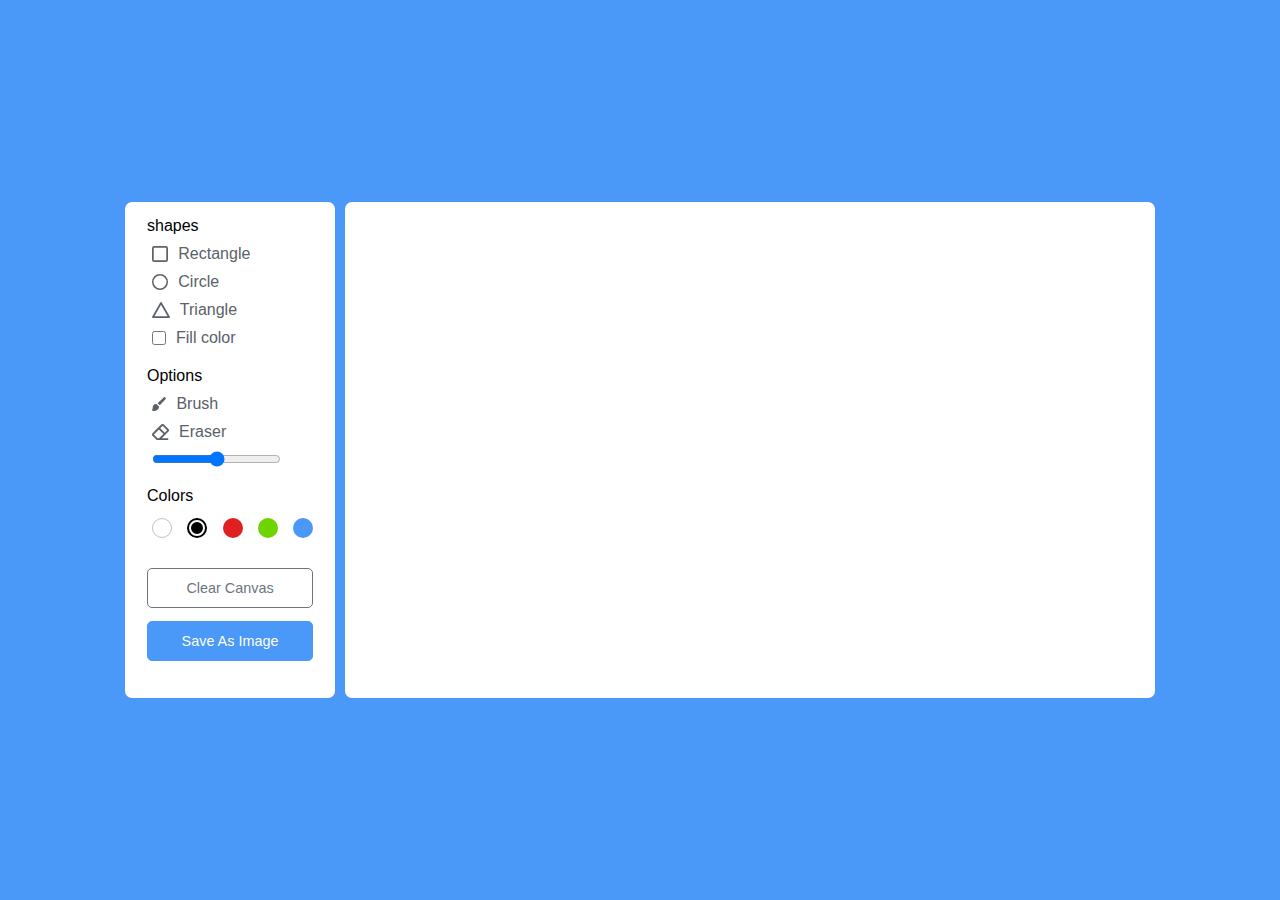
==== addPicture.html @ 76acd955 "[FEAT]:added video canvas" ====
<!DOCTYPE html>
<html lang="en">
<head>
  <meta charset="UTF-8">
  <meta http-equiv="X-UA-Compatible" content="IE=edge">
  <meta name="viewport" content="width=device-width, initial-scale=1.0">
  <link rel="stylesheet" href="style.css">
  <title>Test</title>
  <script src="addPicture.js" defer></script>
</head>
<body> 
  <div class="container">
    <section class="tools-board">
      <div class="row">
        <label for="" class="title">shapes</label>
        <ul class="options">
          <li class="option tool" id="rectangle">
            <img src="icons/rectangle.svg" alt="">
            <span>Rectangle</span>
          </li>
          <li class="option tool" id="circle">
            <img src="icons/circle.svg" alt="">
            <span>Circle</span>
          </li>
          <li class="option tool" id="triangle">
            <img src="icons/triangle.svg" alt="">
            <span>Triangle</span>
          </li>
          <li class="option">
            <input type="checkbox" id="fill-color">
            <label for="fill-color">Fill color</label>
          </li>
        </ul>
      </div>
      <div class="row main-options">
        <label for="" class="title">Options</label>
        <ul class="options">
          <li class="option active tool" id="brush">
            <img src="icons/brush.svg" alt="">
            <span>Brush</span>
          </li>
          <li class="option tool" id="eraser">
            <img src="icons/eraser.svg" alt="">
            <span>Eraser</span>
          </li>
    
          <li class="option">
            <input type="range" id="sixe-slider">
          </li>
        </ul>
      </div>
      <div class="row colors">
        <label for="" class="title">Colors</label>
        <ul class="options">
            <li class="option"></li>
            <li class="option selected"></li>
            <li class="option"></li>
            <li class="option"></li>
            <li class="option">
              <input type="color" id="color-picker" value="#4a98f7">
            </li>
        </ul>
      </div>
      <div class="row buttons">
          <button class="clear-canvas">Clear Canvas</button>
          <button class="save-img">Save As Image</button>
      </div>
    </section>
    <section class="drawing-board">
        <canvas></canvas>
    </section>
  </div>



 
</body>
</html>
---- style.css ----
*{
  margin: 0;
  padding: 0;
  box-sizing:border-box;
  font-family: sans-serif;
}
body{
  display: flex;
  align-items: center;
  justify-content: center;
  min-height: 100vh;
  background: #4A98F7;

}
.container{
    display: flex;
    width: 100%;
    gap: 10px;
    padding: 10px;
    max-width: 1050px;
    
}
section{
  background-color: #fff;
  border-radius: 7px ;

}
.tools-board{
  width: 210px;
  padding: 15px 22px 0;

}
.tools-board .row{
  margin-bottom: 20px;

}
.row .options{ 
    list-style: none;
    margin:10px 0 0 5px ;
}
.row .options .option{
  display: flex;
  cursor: pointer;
  align-items: center;
  margin-bottom: 10px;
}
.option:is(:hover , .active) img{
  color: #4A98F7;

}

.option :where(span  , label){
  color: #5A6168;
  cursor: pointer;
  padding-left: 10px;
}
.option #fill-color{
  cursor: pointer;
  height: 14px;
  width: 14px;
}
#fill-color:checked ~ label{
  color:#4A98F7;
}
.option #size-slider{
  width: 100%;
  height: 5px;
  margin-top: 10px;

}
.colors .options{
  display: flex;
  justify-content:space-between ;
}
.colors .option{
  height: 20px;
  width: 20px;
  background: red;
  border-radius: 50%;
  margin-top: 3px;
  position: relative;

}
.colors .option:nth-child(1){
  background: #fff;
  border: 1px solid #bfbfbf;
}
.colors .option:nth-child(2){
  background: #000;
}
.colors .option:nth-child(3){
  background: #e02020;
}
.colors .option:nth-child(4){
  background: #6dd400;
}
.colors .option:nth-child(5){
  background: #4a98f7;
}

.colors .option.selected::before{
  position: absolute;
  content: '';
  top: 50%;
  left: 50%;
  height: 12px;
  width: 12px;
  background: inherit;
  border-radius: inherit;
  border: 2px solid #fff;
  transform: translateX(-50%) translateY(-50%);

}

.colors .option:first-child.selected:before{
  border-color: #ccc;
}
.option #color-picker{
  opacity: 0;
  cursor: pointer;
}

.buttons button{
   width: 100%;
   color:#fff ;
   border: none;
   outline: none;
   padding: 11px 0;
   font-size: 0.9rem;
   margin-bottom: 13px;
   background: none;
   border-radius: 5px;
   cursor: pointer;

}


.buttons .clear-canvas{
    color: #6c757d;
    border:1px solid #6c757d;
    transition: all 0.3s ease;

}
.clear-canvas:hover{
  color:#fff;
  background: #6c757d;
}
.buttons .save-img{
    background: #4A98f7;
    border:1px solid #4A98f7;

}

.drawing-board{
  flex: 1;

}
.drawing-board canvas{
  width:100% ;
  height: 100%;
}

.main-options .options .active{
  color:#6dd400;
}
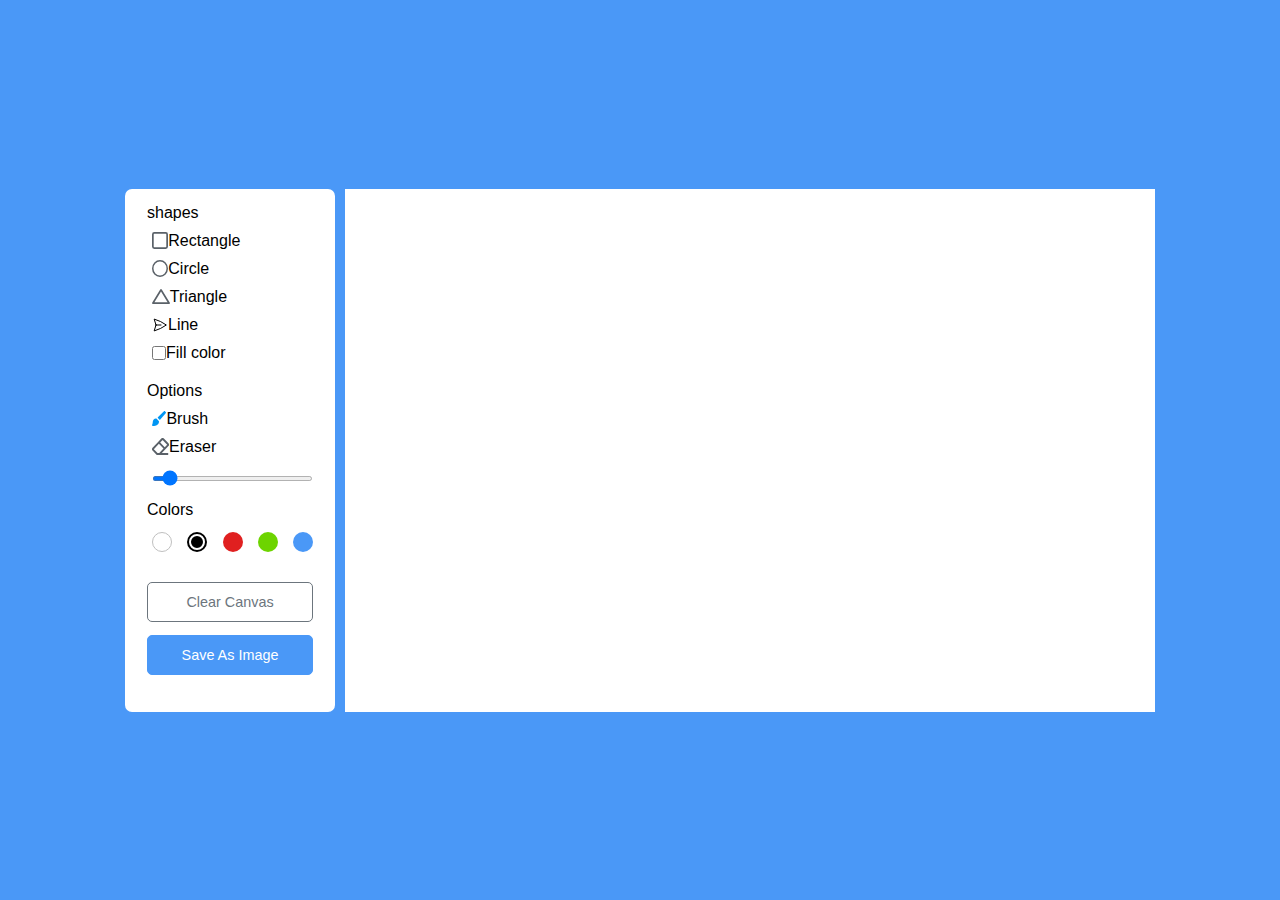
==== commit c58fccfd: "[FEAT]:added canvas all features" ====
--- a/addPicture.html
+++ b/addPicture.html
@@ -26,13 +26,17 @@
             <img src="icons/triangle.svg" alt="">
             <span>Triangle</span>
           </li>
+          <li class="option tool" id="line">
+            <img src="icons/line.svg" alt="">
+            <span>Line</span>
+          </li>
           <li class="option">
             <input type="checkbox" id="fill-color">
             <label for="fill-color">Fill color</label>
           </li>
         </ul>
       </div>
-      <div class="row main-options">
+      <div class="row">
         <label for="" class="title">Options</label>
         <ul class="options">
           <li class="option active tool" id="brush">
@@ -45,7 +49,7 @@
           </li>
     
           <li class="option">
-            <input type="range" id="sixe-slider">
+            <input type="range" id="size-slider" min="1" max="15" value="2">
           </li>
         </ul>
       </div>
@@ -70,9 +74,5 @@
         <canvas></canvas>
     </section>
   </div>
-
-
-
- 
 </body>
 </html>--- a/style.css
+++ b/style.css
@@ -44,12 +44,11 @@
   align-items: center;
   margin-bottom: 10px;
 }
-.option:is(:hover , .active) img{
-  color: #4A98F7;
-
+.option:is(:hover, .active) img{
+  filter:invert(17%) sepia(90%) saturate(3000%) hue-rotate(900deg) brightness(100%) contrast(100%);
 }
 
-.option :where(span  , label){
+.option:where(span, label){
   color: #5A6168;
   cursor: pointer;
   padding-left: 10px;
@@ -82,20 +81,20 @@
 
 }
 .colors .option:nth-child(1){
-  background: #fff;
+  background-color: #fff;
   border: 1px solid #bfbfbf;
 }
 .colors .option:nth-child(2){
-  background: #000;
+  background-color: #000;
 }
 .colors .option:nth-child(3){
-  background: #e02020;
+  background-color: #e02020;
 }
 .colors .option:nth-child(4){
-  background: #6dd400;
+  background-color: #6dd400;
 }
 .colors .option:nth-child(5){
-  background: #4a98f7;
+  background-color: #4a98f7;
 }
 
 .colors .option.selected::before{
@@ -112,7 +111,7 @@
 
 }
 
-.colors .option:first-child.selected:before{
+.colors .option:first-child.selected::before{
   border-color: #ccc;
 }
 .option #color-picker{
@@ -160,6 +159,4 @@
   height: 100%;
 }
 
-.main-options .options .active{
-  color:#6dd400;
-}+
